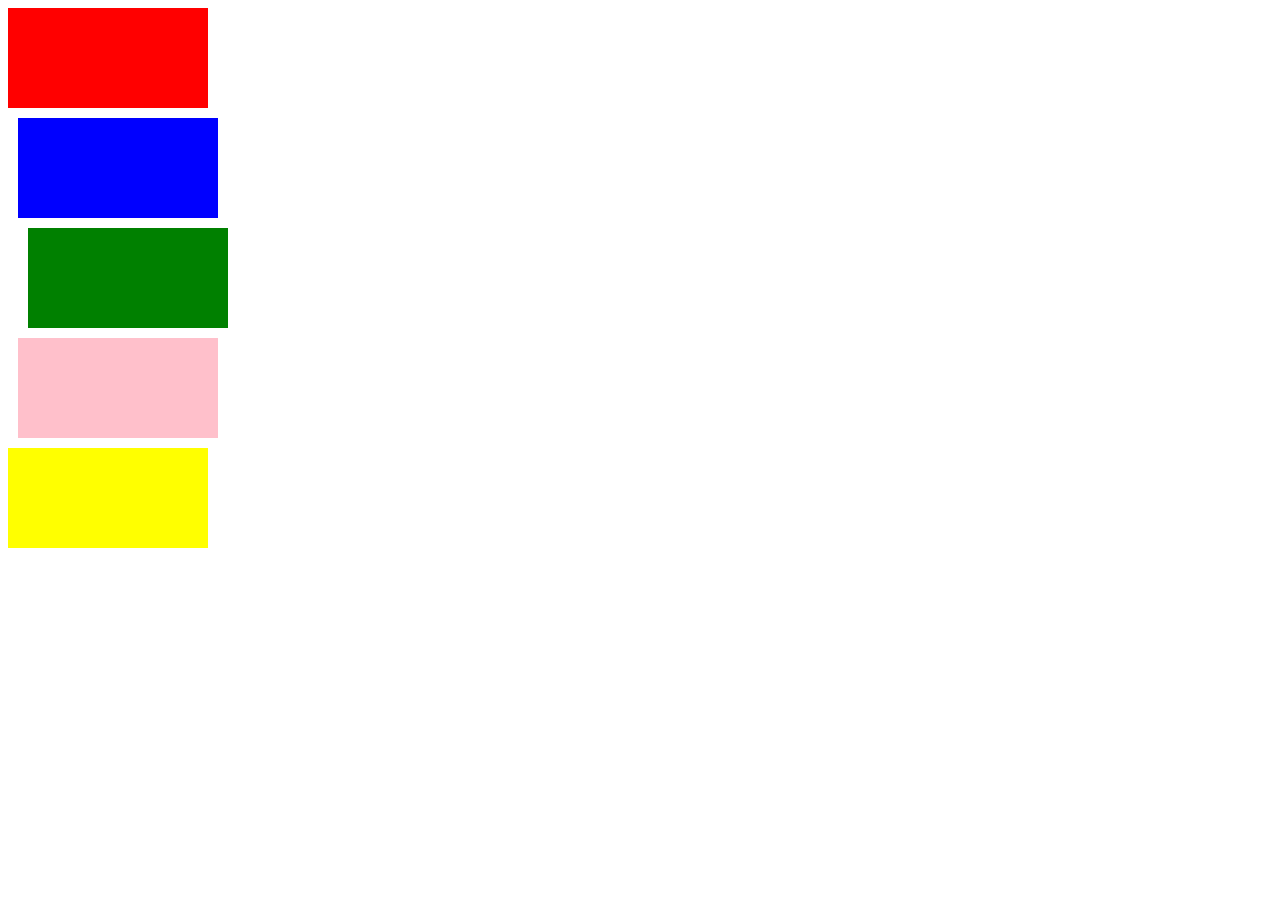
==== just_menu/index.html @ ce209287 "Got the menu motion right" ====
<!DOCTYPE html>
<html lang="en">
  <head>
    <meta charset="UTF-8">
    <meta name="viewport" content="width=device-width, initial-scale=1.0">
    <meta http-equiv="X-UA-Compatible" content="ie=edge">
    <title>Title of thing</title>
    <link rel="stylesheet" href="style.css">
  </head>
  <body>
    <div class="container">
      <div class="box red"></div>
      <div class="box blue"></div>
      <div class="box green"></div>
      <div class="box pink"></div>
      <div class="box yellow"></div>
      <div class="box red"></div>
      <div class="box blue"></div>
            <div class="box green"></div>
      <div class="box pink"></div>

      <div class="box yellow"></div>
      

    </div>
    <script src="index.js"></script>
  </body>
</html>
---- just_menu/style.css ----
.container {
    position: absolute;
    width: 300px;
    height: 100vh;
    overflow: hidden;
}

.box {
    position: absolute;
    width: 200px;
    height: 100px;

    transition: top 0.5s, left 0.5s;
}

#copy {
    border: 1px solid black;
}

.blue {
    background-color: blue;
}

.red {
    background-color: red;
}

.green {
    background-color: green;
}

.pink {
    background-color: pink;
}

.yellow {
    background-color: yellow;
}
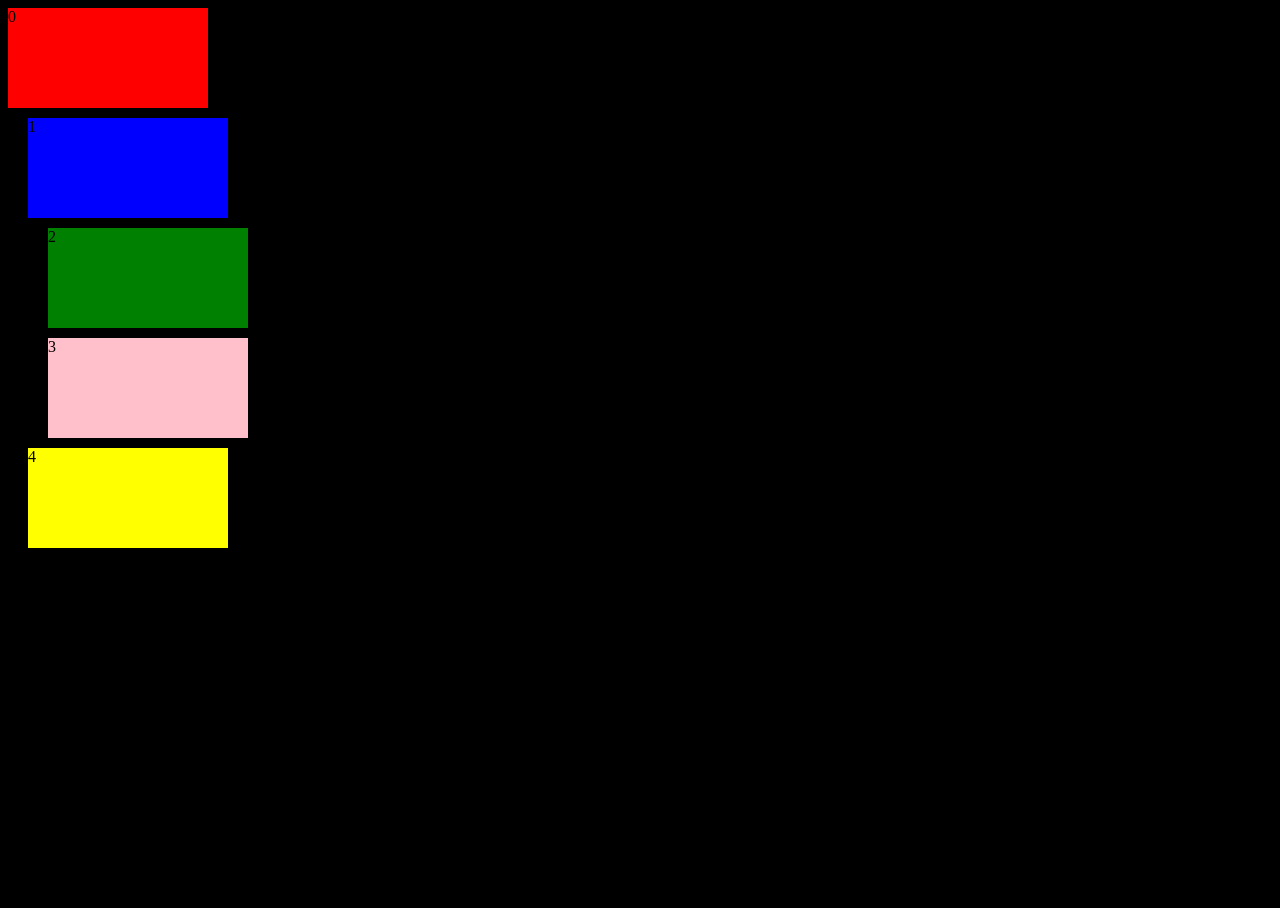
==== commit 7f482cf6: "finished menu nav" ====
--- a/just_menu/index.html
+++ b/just_menu/index.html
@@ -9,18 +9,16 @@
   </head>
   <body>
     <div class="container">
-      <div class="box red"></div>
-      <div class="box blue"></div>
-      <div class="box green"></div>
-      <div class="box pink"></div>
-      <div class="box yellow"></div>
-      <div class="box red"></div>
-      <div class="box blue"></div>
-            <div class="box green"></div>
-      <div class="box pink"></div>
-
-      <div class="box yellow"></div>
-      
+      <div class="box red">0</div>
+      <div class="box blue">1</div>
+      <div class="box green">2</div>
+      <div class="box pink">3</div>
+      <div class="box yellow">4</div>
+      <div class="box red">7</div>
+      <div class="box blue">8</div>
+      <div class="box green">9</div>
+      <div class="box pink">10</div>
+      <div class="box yellow">11</div>      
 
     </div>
     <script src="index.js"></script>
--- a/just_menu/style.css
+++ b/just_menu/style.css
@@ -1,3 +1,6 @@
+body{
+    background-color: black;
+}
 .container {
     position: absolute;
     width: 300px;
@@ -10,7 +13,8 @@
     width: 200px;
     height: 100px;
 
-    transition: top 0.5s, left 0.5s;
+    transition: top 0.25s, left 0.25s;
+    transition-timing-function: linear;
 }
 
 #copy {
